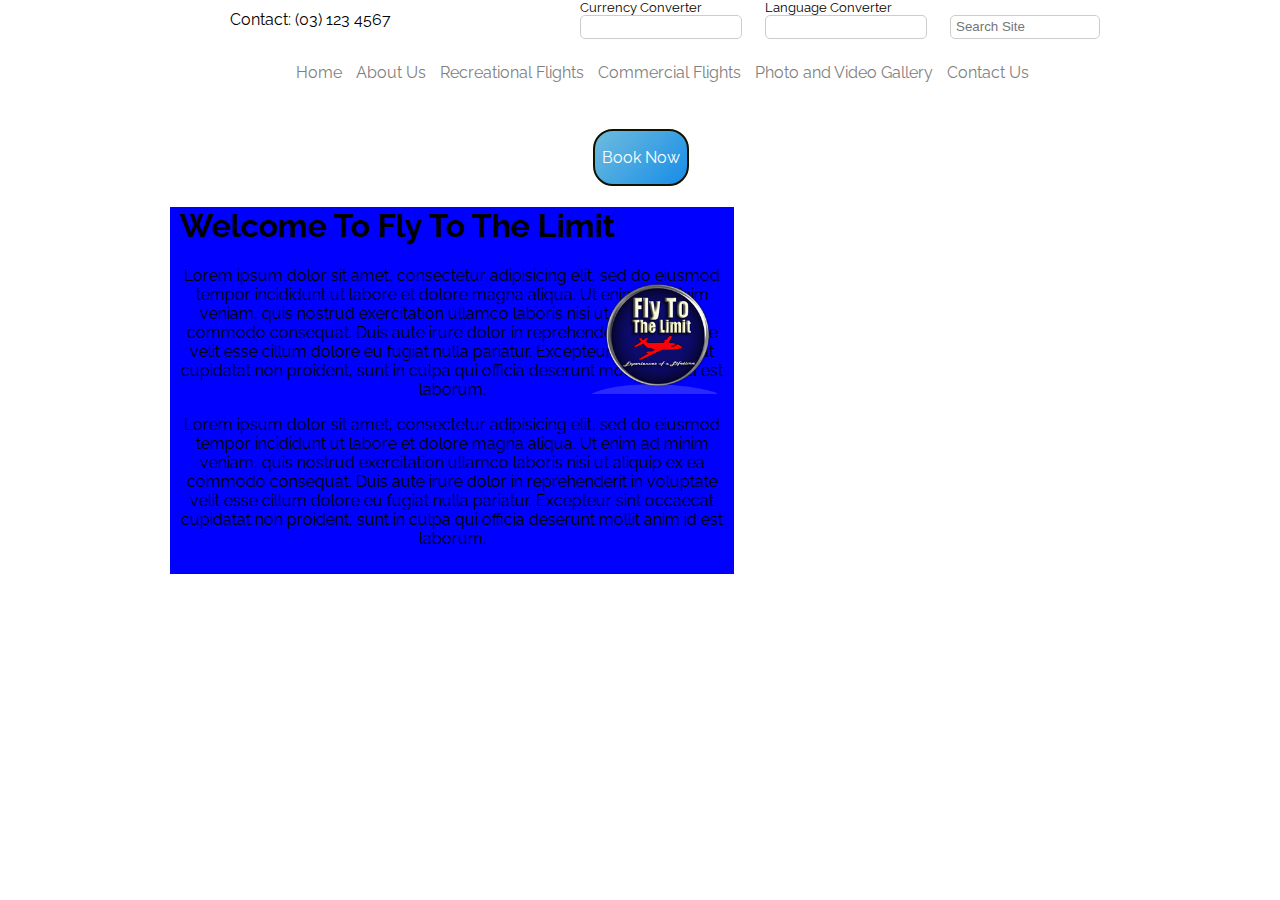
==== index.html @ 13b2f206 "first commit" ====
<!DOCTYPE html>

<html lang="en-nz">

<head>
		<meta charset="utf8">

		<title>Fly To The Limit</title>

		<metaname="keywords" content="tourism, "

		<meta name="tourism flights in Queenstown" content="Between 150 and 160 characters">

		<link rel="stylesheet" href="css/styles.css">

		<link href='https://fonts.googleapis.com/css?family=Raleway' rel='stylesheet' type='text/css'

		<link rel="stylesheet" href="https://maxcdn.bootstrapcdn.com/font-awesome/4.5.0/css/font-awesome.min.css">
</head>





<body>

	<div id="intro">

	<div class="converter">

	<p>Contact: &#x28;03&#x29; 123 4567</p>

	</div>

		<div id="converter-wrapper">
			<div class="converter">
				<form>
						<div>
							<label for="browser">Currency Converter</label><br>
							<input list="browserlist" id="browser">
								<datalist id="browserlist">
				
									<option value="USD">United States Dollar</option>
									<option value="AUD">Australian Dollar</option>
									<option value="Pound">Pound Sterling</option>
									<option value="Yen">Japenese Yen</option>
									<option value="Euro">Euro</option>
								</datalist>
						</div>
			</div>


						<div class="converter">
							<label for="">Language Converter</label><br>
							<input list="browserlist" id="langage-converter">
									<datalist id="language-converter">
										<option value="English"></option>
										<option value="Dansk"></option>
										<option value="Deutsch"></option>
									</datalist>
						</div>


			<div class="converter">
				<input type="search" name="search" placeholder="Search Site" size="20" results="3" results="n">
			</div>
		</div>
	</div>

<nav>
	<ul>
		<li><a href="home.html">Home</a></li>
		<li><a href="about-us.html">About Us</a></li>
		<li><a href="recreational-flights.html">Recreational Flights</a></li>
		<li><a href="commercial-flights.html">Commercial Flights</a></li>
		<li><a href="photo-gallery">Photo and Video Gallery</a></li>
		<li><a href="Contact Us">Contact Us</a></li>
	</ul>
</nav>

<main>

	<img class="menu-photo" src="http://placehold.it/440x250" alt="">
	<img class="menu-photo"src="http://placehold.it/440x250" alt="">
	<img class="menu-photo"src="http://placehold.it/440x250" alt="">
	<img class="menu-photo"src="http://placehold.it/440x250" alt="">
	
	<div id="logo">	
		<a href="index.html">
			<img id="logo" src="img/logo.png" width="125px" alt=" Fly To The Limit Logo"></a>
	</div>

	<div="bookings">
	<a href="bookings.html">
		<div id="book-now">	
			<i class="fa fa-plane"></i>
			<p>Book Now</p>
		</div>
	</a>
	</div>

	<div id="welcome">	
			<article>	
					<h1>Welcome To Fly To The Limit</h1>

					<p>Lorem ipsum dolor sit amet, consectetur adipisicing elit, sed do eiusmod
					tempor incididunt ut labore et dolore magna aliqua. Ut enim ad minim veniam,
					quis nostrud exercitation ullamco laboris nisi ut aliquip ex ea commodo
					consequat. Duis aute irure dolor in reprehenderit in voluptate velit esse
					cillum dolore eu fugiat nulla pariatur. Excepteur sint occaecat cupidatat non
					proident, sunt in culpa qui officia deserunt mollit anim id est laborum.	</p>

					<p>Lorem ipsum dolor sit amet, consectetur adipisicing elit, sed do eiusmod
					tempor incididunt ut labore et dolore magna aliqua. Ut enim ad minim veniam,
					quis nostrud exercitation ullamco laboris nisi ut aliquip ex ea commodo
					consequat. Duis aute irure dolor in reprehenderit in voluptate velit esse
					cillum dolore eu fugiat nulla pariatur. Excepteur sint occaecat cupidatat non
					proident, sunt in culpa qui officia deserunt mollit anim id est laborum.	</p>
			</article>
	</div>

</main>








		

</body>
</html>
---- css/styles.css ----
body{
	font-family: 'Raleway', sans-serif;
	margin: 0 auto;
	width: 960px;
}

#intro{
	text-decoration: none;	
}

#intro p{
	
	padding-left: 50px;
	margin-top: 10px;
	font-size: 16px;
	font-style: bold;

	/*contact field*/
}

.converter{
	display: inline-block;
}

.converter:nth-of-type(2),
.converter:nth-of-type(3),
.converter:nth-of-type(4) {
	margin: 0 0 0 20px;
}
.converter:nth-of-type(1) {
	margin-left: 20px;
}

#converter-wrapper {
	font-size: small;
	float: right;
	margin-right: 20px;
}

input {
    width: 150px;
    margin-bottom:5px;
    line-height:18px;
    padding:2px 5px;
    -webkit-border-radius: 5px;
    -moz-border-radius: 5px;
    border-radius: 5px;
    border:1px solid #CCC;
}


nav{

	padding:	2px 2px;
	text-align: center;
	color: #181d23;
	width: 960px;	
}

nav ul {
	list-style: none;
}

nav ul li {
	display: inline;
	
}	
	

nav a {
	color: grey;
	text-decoration: none;
	padding:	5px 5px;
}

nav a:hover{
	background-color: #cc1f02;
}

main{
	
	position: relative;
	margin:	0 auto;
	padding: 10px 10px;
}

.menu-photo{
	margin-left: 20px;
	padding: 3px;
	position: relative;
	
}

#logo{
	position: absolute;
	top: 35%;
	left: 45%;
	
}

#book-now{
	
	max-width: 90px;
	color: white;
	padding: 1px;
	position: relative;
	left: 45%;




	border-radius: 20px 20px 20px 20px;
	-moz-border-radius: 20px 20px 20px 20px;
	-webkit-border-radius: 20px 20px 20px 20px;
	border: 2px solid #111100;
	background: rgba(110,188,221,1);
	background: -moz-linear-gradient(-45deg, rgba(110,188,221,1) 0%, rgba(23,141,232,1) 100%);
	background: -webkit-gradient(left top, right bottom, color-stop(0%, rgba(110,188,221,1)), color-stop(100%, rgba(23,141,232,1)));
	background: -webkit-linear-gradient(-45deg, rgba(110,188,221,1) 0%, rgba(23,141,232,1) 100%);
	background: -o-linear-gradient(-45deg, rgba(110,188,221,1) 0%, rgba(23,141,232,1) 100%);
	background: -ms-linear-gradient(-45deg, rgba(110,188,221,1) 0%, rgba(23,141,232,1) 100%);
	background: linear-gradient(135deg, rgba(110,188,221,1) 0%, rgba(23,141,232,1) 100%);
	filter: progid:DXImageTransform.Microsoft.gradient( startColorstr='#6ebcdd', endColorstr='#178de8', GradientType=1 );

}

main a{
		text-decoration: none;
}

main p{
	text-align: center;

}

#welcome{
	background-color: blue;
	width: 60%;
	/*padding: 10px;*/	
	
}

#welcome article{
	padding: 0px 10px 10px 10px; 
}
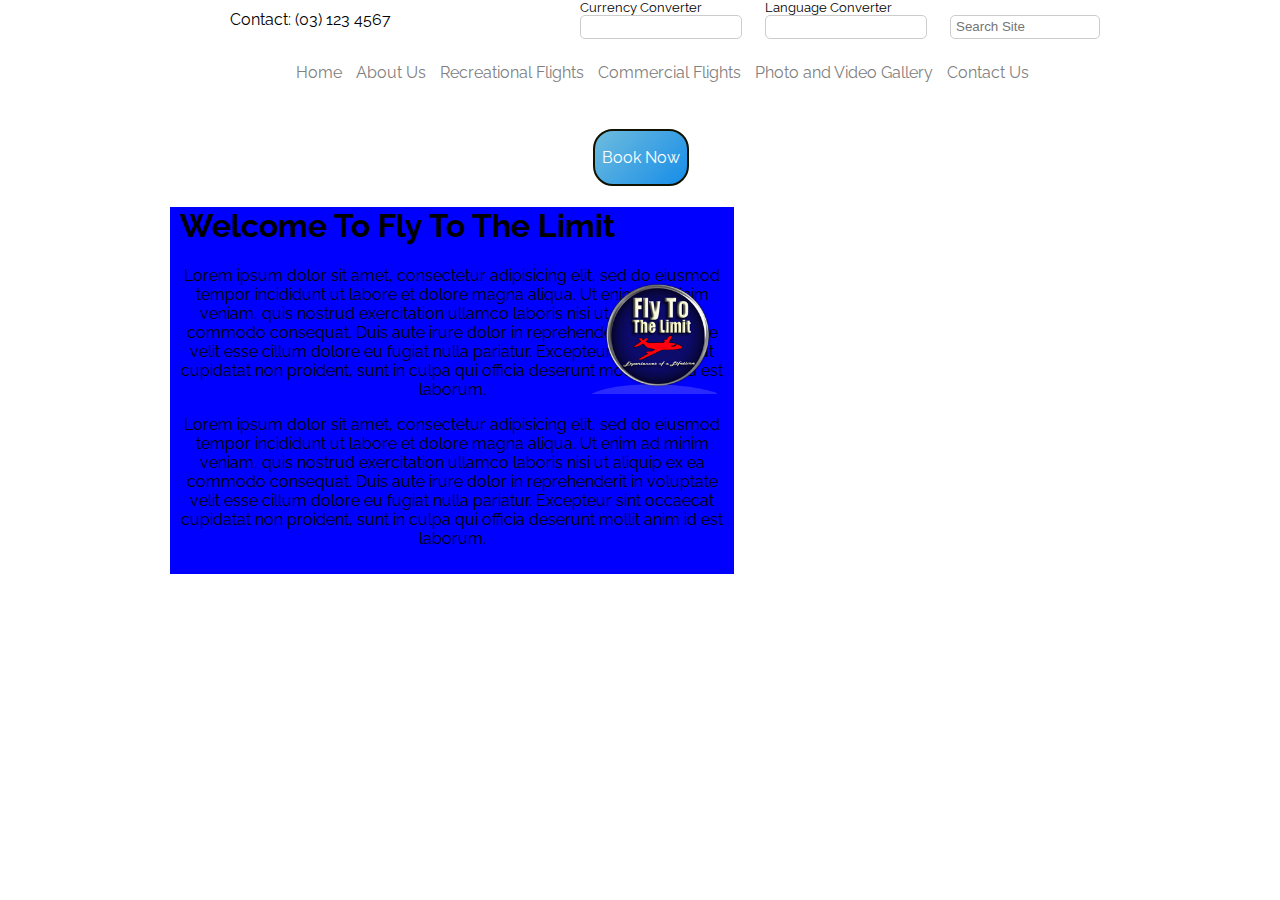
==== commit 0420af87: "test" ====
--- a/index.html
+++ b/index.html
@@ -122,8 +122,9 @@
 </main>
 
 
-
-
+<div>	</div>
+<div>	</div>
+<div>	</div>
 
 
 
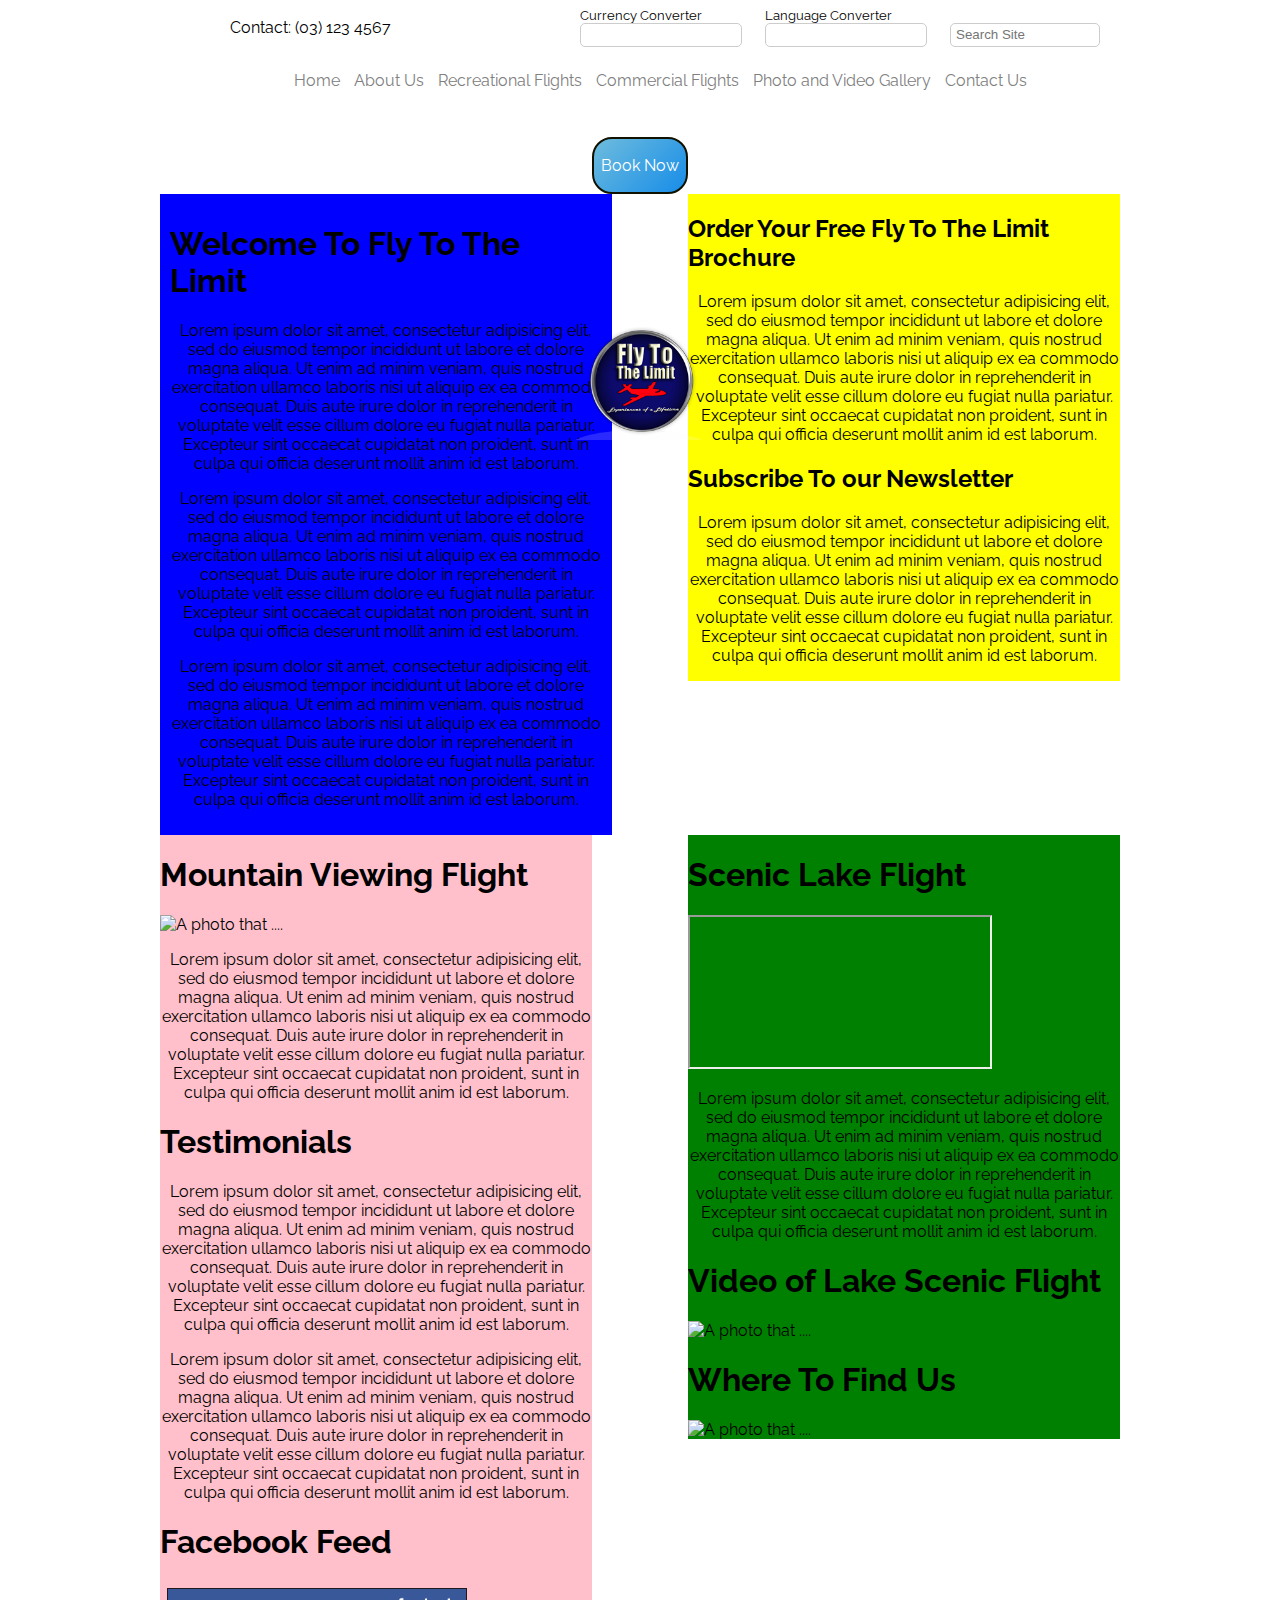
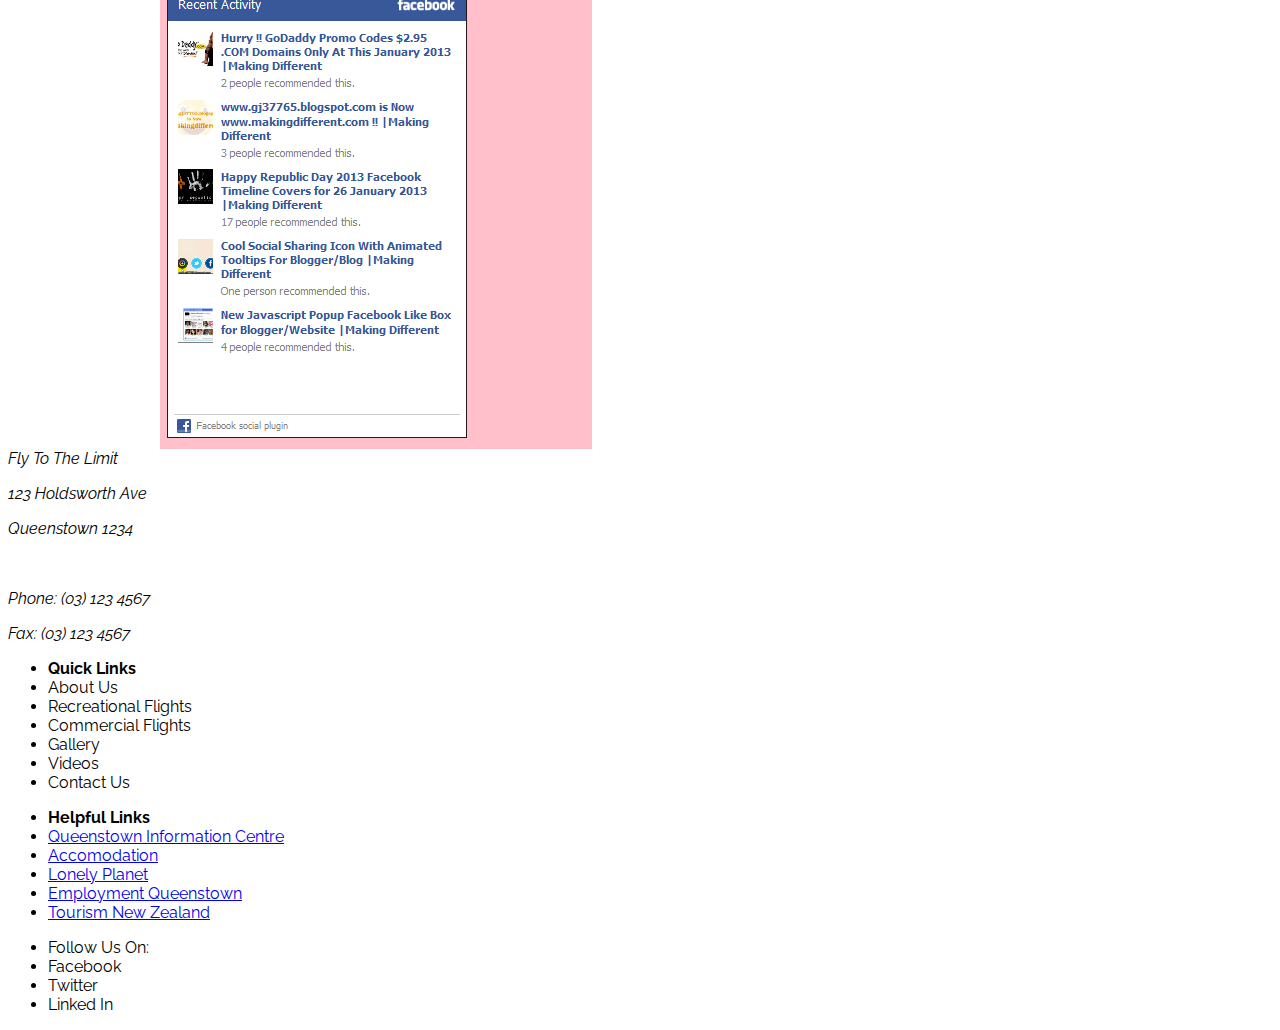
==== commit 593d6129: "floats aded" ====
--- a/index.html
+++ b/index.html
@@ -99,33 +99,194 @@
 	</a>
 	</div>
 
-	<div id="welcome">	
-			<article>	
+		<div id="welcome">
+			<article>
+					<header>	
 					<h1>Welcome To Fly To The Limit</h1>
+					</header>
 
 					<p>Lorem ipsum dolor sit amet, consectetur adipisicing elit, sed do eiusmod
 					tempor incididunt ut labore et dolore magna aliqua. Ut enim ad minim veniam,
 					quis nostrud exercitation ullamco laboris nisi ut aliquip ex ea commodo
 					consequat. Duis aute irure dolor in reprehenderit in voluptate velit esse
 					cillum dolore eu fugiat nulla pariatur. Excepteur sint occaecat cupidatat non
-					proident, sunt in culpa qui officia deserunt mollit anim id est laborum.	</p>
+					proident, sunt in culpa qui officia deserunt mollit anim id est laborum.</p>
 
 					<p>Lorem ipsum dolor sit amet, consectetur adipisicing elit, sed do eiusmod
 					tempor incididunt ut labore et dolore magna aliqua. Ut enim ad minim veniam,
 					quis nostrud exercitation ullamco laboris nisi ut aliquip ex ea commodo
 					consequat. Duis aute irure dolor in reprehenderit in voluptate velit esse
 					cillum dolore eu fugiat nulla pariatur. Excepteur sint occaecat cupidatat non
-					proident, sunt in culpa qui officia deserunt mollit anim id est laborum.	</p>
+					proident, sunt in culpa qui officia deserunt mollit anim id est laborum.</p>
+
+					<p>Lorem ipsum dolor sit amet, consectetur adipisicing elit, sed do eiusmod
+					tempor incididunt ut labore et dolore magna aliqua. Ut enim ad minim veniam,
+					quis nostrud exercitation ullamco laboris nisi ut aliquip ex ea commodo
+					consequat. Duis aute irure dolor in reprehenderit in voluptate velit esse
+					cillum dolore eu fugiat nulla pariatur. Excepteur sint occaecat cupidatat non
+					proident, sunt in culpa qui officia deserunt mollit anim id est laborum.<p>
 			</article>
-	</div>
+		</div>
+
+		<div id="aside">
+
+			<aside id="brochure"> <!--float right-->
+				<h2>Order Your Free Fly To The Limit Brochure</h2>
+
+				<p>Lorem ipsum dolor sit amet, consectetur adipisicing elit, sed do eiusmod
+				tempor incididunt ut labore et dolore magna aliqua. Ut enim ad minim veniam,
+				quis nostrud exercitation ullamco laboris nisi ut aliquip ex ea commodo
+				consequat. Duis aute irure dolor in reprehenderit in voluptate velit esse
+				cillum dolore eu fugiat nulla pariatur. Excepteur sint occaecat cupidatat non
+				proident, sunt in culpa qui officia deserunt mollit anim id est laborum.</p>
+				
+
+			</aside>
+
+			<aside id="Subscribe">
+				<h2>Subscribe To our Newsletter</h2>
+
+				<p>Lorem ipsum dolor sit amet, consectetur adipisicing elit, sed do eiusmod
+				tempor incididunt ut labore et dolore magna aliqua. Ut enim ad minim veniam,
+				quis nostrud exercitation ullamco laboris nisi ut aliquip ex ea commodo
+				consequat. Duis aute irure dolor in reprehenderit in voluptate velit esse
+				cillum dolore eu fugiat nulla pariatur. Excepteur sint occaecat cupidatat non
+				proident, sunt in culpa qui officia deserunt mollit anim id est laborum.</p>
+				
+			</aside>
+		</div>
+	
+
+	<div id="left">
+		<article>
+			<h1>Mountain Viewing Flight</h1>
+
+			<img src="http://placehold.it/450x300" alt="A photo that ....">
+
+			<p>Lorem ipsum dolor sit amet, consectetur adipisicing elit, sed do eiusmod
+			tempor incididunt ut labore et dolore magna aliqua. Ut enim ad minim veniam,
+			quis nostrud exercitation ullamco laboris nisi ut aliquip ex ea commodo
+			consequat. Duis aute irure dolor in reprehenderit in voluptate velit esse
+			cillum dolore eu fugiat nulla pariatur. Excepteur sint occaecat cupidatat non
+			proident, sunt in culpa qui officia deserunt mollit anim id est laborum.</p>
+
+
+		</article>
+
+		<article>
+			<h1>Testimonials</h1>
+
+			<p>Lorem ipsum dolor sit amet, consectetur adipisicing elit, sed do eiusmod
+			tempor incididunt ut labore et dolore magna aliqua. Ut enim ad minim veniam,
+			quis nostrud exercitation ullamco laboris nisi ut aliquip ex ea commodo
+			consequat. Duis aute irure dolor in reprehenderit in voluptate velit esse
+			cillum dolore eu fugiat nulla pariatur. Excepteur sint occaecat cupidatat non
+			proident, sunt in culpa qui officia deserunt mollit anim id est laborum.</p>
+
+			<p>Lorem ipsum dolor sit amet, consectetur adipisicing elit, sed do eiusmod
+			tempor incididunt ut labore et dolore magna aliqua. Ut enim ad minim veniam,
+			quis nostrud exercitation ullamco laboris nisi ut aliquip ex ea commodo
+			consequat. Duis aute irure dolor in reprehenderit in voluptate velit esse
+			cillum dolore eu fugiat nulla pariatur. Excepteur sint occaecat cupidatat non
+			proident, sunt in culpa qui officia deserunt mollit anim id est laborum.</p>
+
+		</article>
+
+		<aside>
+			<h1>Facebook Feed</h1>
+
+			<img src="img/facebook-feed.png" alt="facebook feed">
+			
+		</aside>
+
+	</div>
+
+	<div id="right">
+		<article>
+			<h1>Scenic Lake Flight</h1>
+
+			<iframe>
+			<img src="http://placehold.it/450x300" alt="A photo that ....">
+			</iframe>
+
+			<p>Lorem ipsum dolor sit amet, consectetur adipisicing elit, sed do eiusmod
+			tempor incididunt ut labore et dolore magna aliqua. Ut enim ad minim veniam,
+			quis nostrud exercitation ullamco laboris nisi ut aliquip ex ea commodo
+			consequat. Duis aute irure dolor in reprehenderit in voluptate velit esse
+			cillum dolore eu fugiat nulla pariatur. Excepteur sint occaecat cupidatat non
+			proident, sunt in culpa qui officia deserunt mollit anim id est laborum.</p>
+
+		</article>
+
+			<h1>Video of Lake Scenic Flight</h1>
+
+			<img src="http://placehold.it/450x300" alt="A photo that ....">
+
+		</article>
+
+		<aside>
+			<h1>Where To Find Us</h1>
+
+			<img src="http://placehold.it/450x300" alt="A photo that ....">
+
+		</aside>
+
+	</div>
+
+	
 
 </main>
 
 
-<div>	</div>
-<div>	</div>
-<div>	</div>
-
+<footer>
+
+	<div id="address">
+		<address>
+			<p>Fly To The Limit</p>
+			<p>123 Holdsworth Ave</p>
+			<p>Queenstown 1234</p>
+			<br>
+
+			<p>Phone: &#x28;03&#x29; 123 4567</p>
+			<p>Fax: &#x28;03&#x29; 123 4567</p>	
+		</address>
+
+	</div id="quick-links">	
+	<ul>
+		<li><b>Quick Links</b></li>
+		<li>About Us</li>
+		<li>Recreational Flights</li>
+		<li>Commercial Flights</li>
+		<li>Gallery</li>
+		<li>Videos</li>
+		<li>Contact Us</li>
+	</ul>
+	</b>
+
+	<ul>
+		<li><b>Helpful Links</b></li>
+		
+		<li><a href="http://www.queenstownisite.co.nz">Queenstown Information Centre</a></li>
+
+		<li><a href="http://www.booking.com/Queenstown‎">Accomodation</a></li>
+		
+		<li><a href="https://www.lonelyplanet.com/new-zealand/queenstown-and-wanaka/queenstown</a>Lonely Planet">Lonely Planet</li>
+		
+		<li><a href="http://www.seek.co.nz/‎>Employment Queenstown">Employment Queenstown</a></li>
+
+		<li><a href="http://www.tourismnewzealand.com/">Tourism New Zealand</a></li>
+		
+	</ul>
+
+	<ul>
+		
+		<li></a>Follow Us On:</li>
+		<li><a href="#"></a>Facebook</li>
+		<li><a href="#"></a>Twitter</li>
+		<li><a href="#"></a>Linked In</li>
+	</ul>
+
+</footer>
 
 
 
--- a/css/styles.css
+++ b/css/styles.css
@@ -2,8 +2,14 @@
 
 body{
 	font-family: 'Raleway', sans-serif;
+
+}
+
+#intro,
+nav,
+main{
+	width:	960px;
 	margin: 0 auto;
-	width: 960px;
 }
 
 #intro{
@@ -81,7 +87,6 @@
 
 main{
 	
-	position: relative;
 	margin:	0 auto;
 	padding: 10px 10px;
 }
@@ -137,12 +142,37 @@
 
 #welcome{
 	background-color: blue;
-	width: 60%;
-	/*padding: 10px;*/	
+	width: 45%;
+	padding: 10px;
+	float: left;
 	
 }
 
-#welcome article{
-	padding: 0px 10px 10px 10px; 
+#aside{
+	background-color: yellow;
+	float: right;
+	width: 45%;
+
 }
 
+#left{
+	background-color: pink;
+	width: 45%;
+	float: left;
+	clear: both;
+}
+
+#right{
+	background-color: green;
+	width: 45%;
+	float: right;
+}
+
+footer{
+	clear: both;
+	
+}
+
+
+
+
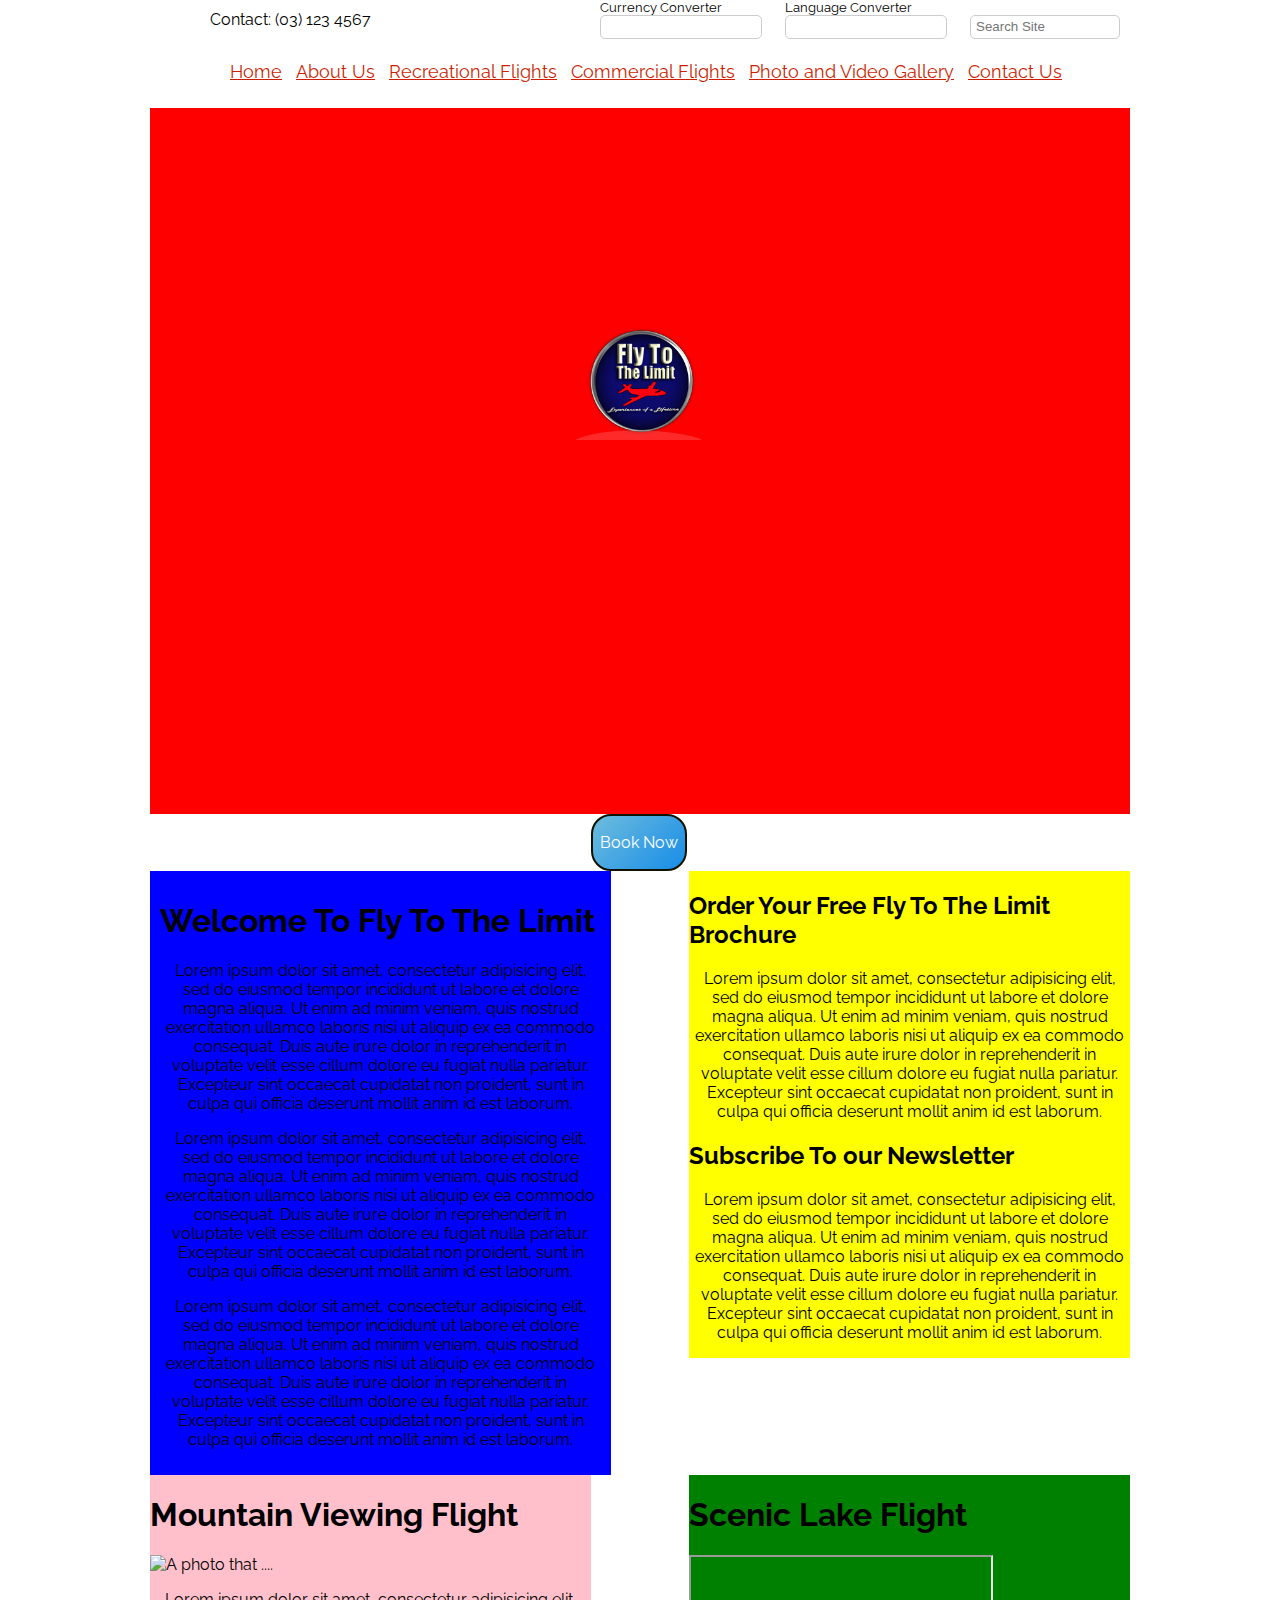
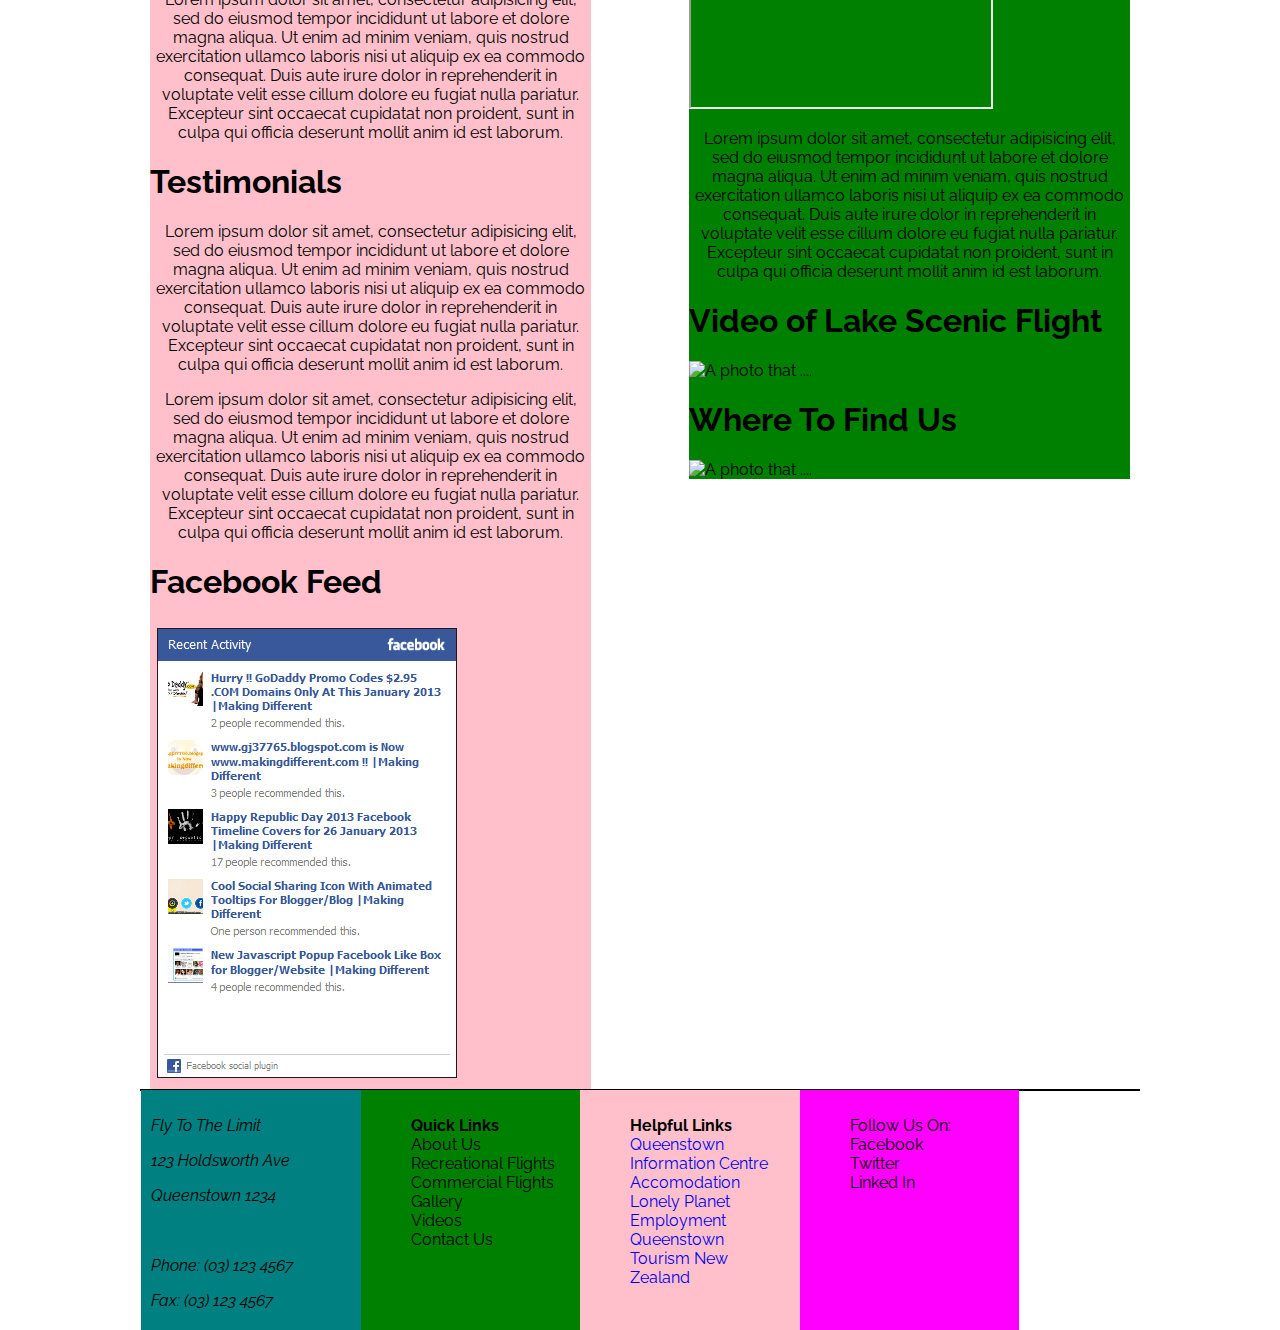
==== commit 666d7f7a: "finished footer in assignment two" ====
--- a/index.html
+++ b/index.html
@@ -26,45 +26,45 @@
 
 	<div id="intro">
 
-	<div class="converter">
-
-	<p>Contact: &#x28;03&#x29; 123 4567</p>
-
-	</div>
-
-		<div id="converter-wrapper">
-			<div class="converter">
-				<form>
-						<div>
-							<label for="browser">Currency Converter</label><br>
-							<input list="browserlist" id="browser">
-								<datalist id="browserlist">
-				
-									<option value="USD">United States Dollar</option>
-									<option value="AUD">Australian Dollar</option>
-									<option value="Pound">Pound Sterling</option>
-									<option value="Yen">Japenese Yen</option>
-									<option value="Euro">Euro</option>
-								</datalist>
-						</div>
+		<div class="converter">
+
+		<p>Contact: &#x28;03&#x29; 123 4567</p>
+
+		</div>
+
+			<div id="converter-wrapper">
+				<div class="converter">
+					<form>
+							<div>
+								<label for="browser">Currency Converter</label><br>
+								<input list="browserlist" id="browser">
+									<datalist id="browserlist">
+					
+										<option value="USD">United States Dollar</option>
+										<option value="AUD">Australian Dollar</option>
+										<option value="Pound">Pound Sterling</option>
+										<option value="Yen">Japenese Yen</option>
+										<option value="Euro">Euro</option>
+									</datalist>
+							</div>
+				</div>
+
+
+							<div class="converter">
+								<label for="">Language Converter</label><br>
+								<input list="browserlist" id="langage-converter">
+										<datalist id="language-converter">
+											<option value="English"></option>
+											<option value="Dansk"></option>
+											<option value="Deutsch"></option>
+										</datalist>
+							</div>
+
+
+				<div class="converter">
+					<input type="search" name="search" placeholder="Search Site" size="20" results="3" results="n">
+				</div>
 			</div>
-
-
-						<div class="converter">
-							<label for="">Language Converter</label><br>
-							<input list="browserlist" id="langage-converter">
-									<datalist id="language-converter">
-										<option value="English"></option>
-										<option value="Dansk"></option>
-										<option value="Deutsch"></option>
-									</datalist>
-						</div>
-
-
-			<div class="converter">
-				<input type="search" name="search" placeholder="Search Site" size="20" results="3" results="n">
-			</div>
-		</div>
 	</div>
 
 <nav>
@@ -79,12 +79,13 @@
 </nav>
 
 <main>
-
-	<img class="menu-photo" src="http://placehold.it/440x250" alt="">
-	<img class="menu-photo"src="http://placehold.it/440x250" alt="">
-	<img class="menu-photo"src="http://placehold.it/440x250" alt="">
-	<img class="menu-photo"src="http://placehold.it/440x250" alt="">
-	
+	<div id ="nav-images">
+		<img class="menu-photo" src="http://placehold.it/470x350" alt="">
+		<img class="menu-photo"src="http://placehold.it/470x350" alt="">
+		<img class="menu-photo"src="http://placehold.it/470x350" alt="">
+		<img class="menu-photo"src="http://placehold.it/470x350" alt="">
+	</div>
+
 	<div id="logo">	
 		<a href="index.html">
 			<img id="logo" src="img/logo.png" width="125px" alt=" Fly To The Limit Logo"></a>
@@ -250,47 +251,52 @@
 			<p>Phone: &#x28;03&#x29; 123 4567</p>
 			<p>Fax: &#x28;03&#x29; 123 4567</p>	
 		</address>
-
-	</div id="quick-links">	
-	<ul>
-		<li><b>Quick Links</b></li>
-		<li>About Us</li>
-		<li>Recreational Flights</li>
-		<li>Commercial Flights</li>
-		<li>Gallery</li>
-		<li>Videos</li>
-		<li>Contact Us</li>
-	</ul>
-	</b>
-
-	<ul>
-		<li><b>Helpful Links</b></li>
-		
-		<li><a href="http://www.queenstownisite.co.nz">Queenstown Information Centre</a></li>
-
-		<li><a href="http://www.booking.com/Queenstown‎">Accomodation</a></li>
-		
-		<li><a href="https://www.lonelyplanet.com/new-zealand/queenstown-and-wanaka/queenstown</a>Lonely Planet">Lonely Planet</li>
-		
-		<li><a href="http://www.seek.co.nz/‎>Employment Queenstown">Employment Queenstown</a></li>
-
-		<li><a href="http://www.tourismnewzealand.com/">Tourism New Zealand</a></li>
-		
-	</ul>
-
-	<ul>
-		
-		<li></a>Follow Us On:</li>
-		<li><a href="#"></a>Facebook</li>
-		<li><a href="#"></a>Twitter</li>
-		<li><a href="#"></a>Linked In</li>
-	</ul>
+	</div>
+
+
+	<div id="quick-links">	
+		<ul>
+			<li><b>Quick Links</b></li>
+			<li>About Us</li>
+			<li>Recreational Flights</li>
+			<li>Commercial Flights</li>
+			<li>Gallery</li>
+			<li>Videos</li>
+			<li>Contact Us</li>
+		</ul>
+		</div>
+
+	<div id="helpful-links">
+
+		<ul>
+			<li><b>Helpful Links</b></li>
+			
+			<li><a href="http://www.queenstownisite.co.nz">Queenstown Information Centre</a></li>
+
+			<li><a href="http://www.booking.com/Queenstown‎">Accomodation</a></li>
+			
+			<li><a href="https://www.lonelyplanet.com/new-zealand/queenstown-and-wanaka/queenstown</a>Lonely Planet">Lonely Planet</a></li>
+			
+			<li><a href="http://www.seek.co.nz/‎>Employment Queenstown">Employment Queenstown</a></li>
+
+			<li><a href="http://www.tourismnewzealand.com/">Tourism New Zealand</a></li>
+			
+		</ul>
+
+	</div>
+
+	<div id=social-links>
+		<ul>
+			
+			<li></a>Follow Us On:</li>
+			<li><a href="#"></a>Facebook</li>
+			<li><a href="#"></a>Twitter</li>
+			<li><a href="#"></a>Linked In</li>
+		</ul>
+	</div>
 
 </footer>
 
-
-
-		
 
 </body>
 </html>--- a/css/styles.css
+++ b/css/styles.css
@@ -1,32 +1,32 @@
-
-
-body{
+* {
+	list-style-type: none;
+	text-decoration: none;
+}
+
+header, nav, main, article, section, aside, footer{
+	display: block;
+}
+
+
+body {
 	font-family: 'Raleway', sans-serif;
-
-}
-
-#intro,
-nav,
-main{
-	width:	960px;
-	margin: 0 auto;
-}
-
-#intro{
-	text-decoration: none;	
-}
-
-#intro p{
+	width: 1000px;
+	margin: 0 auto; 
+}
+
+
+#intro p {
 	
 	padding-left: 50px;
 	margin-top: 10px;
 	font-size: 16px;
 	font-style: bold;
+	text-align: center
 
 	/*contact field*/
 }
 
-.converter{
+.converter {
 	display: inline-block;
 }
 
@@ -58,11 +58,8 @@
 
 
 nav{
-
-	padding:	2px 2px;
-	text-align: center;
 	color: #181d23;
-	width: 960px;	
+	padding-left: 45px;
 }
 
 nav ul {
@@ -72,17 +69,22 @@
 nav ul li {
 	display: inline;
 	
+}
+
+nav ul li a{
+	font-size: 18px;
+
 }	
 	
 
 nav a {
-	color: grey;
-	text-decoration: none;
+	color: #cc1f02;
 	padding:	5px 5px;
-}
-
-nav a:hover{
-	background-color: #cc1f02;
+	text-decoration: underline #cc1f02;
+}
+
+nav a:hover {
+	background-color: grey;
 }
 
 main{
@@ -91,10 +93,17 @@
 	padding: 10px 10px;
 }
 
+#nav-images{
+	background-color: red;
+	height: 706px;	
+	padding-left: 18px;
+	padding-right: 10px;
+
+}
+
 .menu-photo{
-	margin-left: 20px;
-	padding: 3px;
-	position: relative;
+	background-color: yellow;
+	
 	
 }
 
@@ -170,9 +179,52 @@
 
 footer{
 	clear: both;
-	
-}
-
-
-
-
+	border: 1px solid black;
+	background-color: silver;
+	
+}
+
+#address{
+	background-color: teal;
+	width: 20%;
+	height: 220px;
+	padding: 10px;
+	float: left;
+}
+
+#quick-links{
+	background-color: green;
+	width: 20%;
+	height: 220px;
+	padding: 10px;
+	float: left;
+}
+
+
+
+
+
+#helpful-links{
+	background-color: pink;
+	width: 20%;
+	height: 220px;
+	padding: 10px;
+	float: left;
+}
+	
+
+
+
+#social-links{
+	background-color: Fuchsia;
+	width: 20%;
+	height: 220px;
+	padding: 10px;
+	float: left;
+	
+}
+
+
+
+
+
